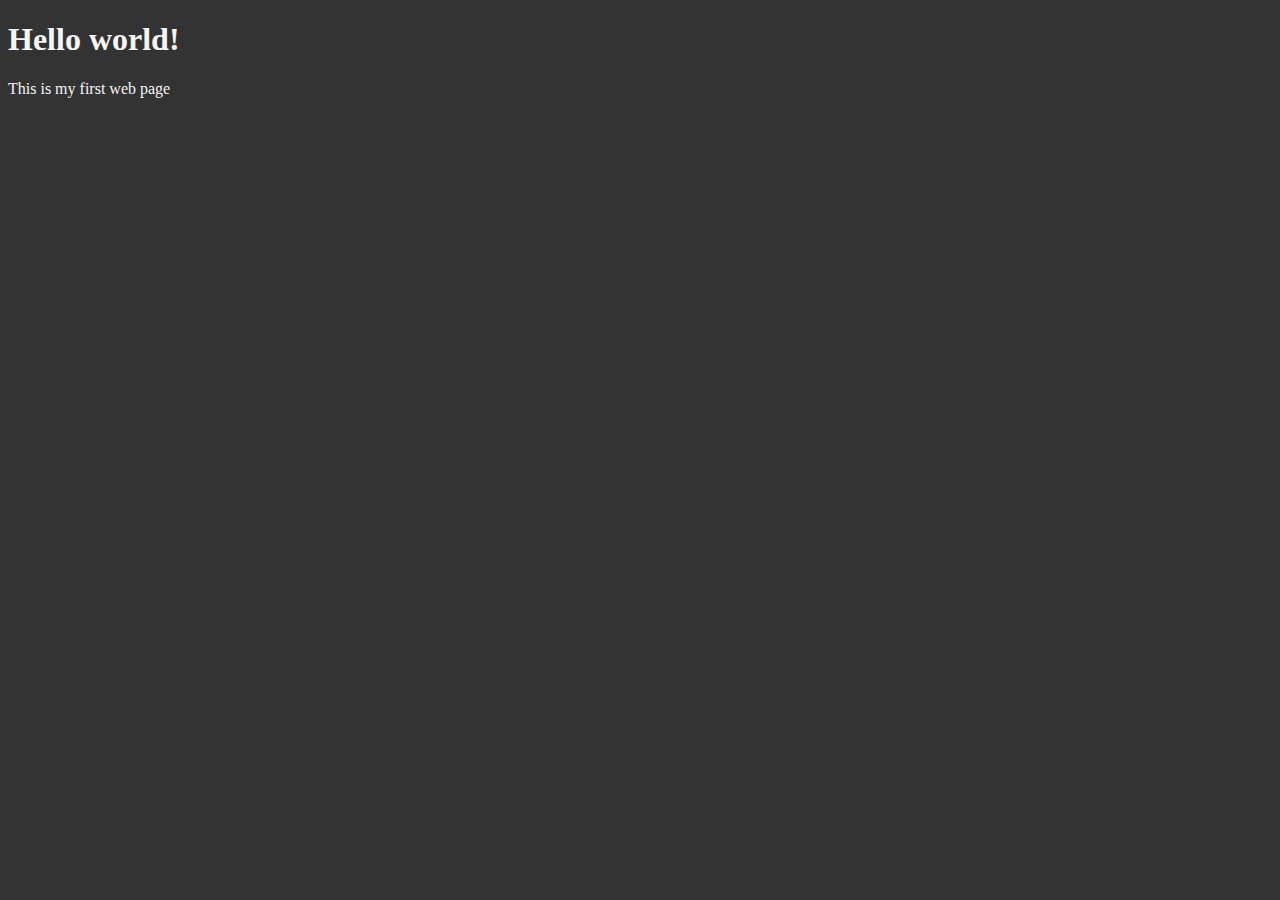
==== index.html @ ac711c98 "first commit" ====
<!DOCTYPE html>
<html lang="en">
<head>
    <meta charset="UTF-8">
    <meta name="viewport" content="width=device-width, initial-scale=1.0">
    <title>My first web page</title>
    <link rel="icon" href="html icon.png"
    type="image/x-icon">
    <link rel="stylesheet" href="main.css">
</head>
<body>
    <h1>Hello world!</h1>
    <p>This is my first web page</p>
</body>

</html>
---- main.css ----
html{
    font: 22px;

}
body{
    background-color: #333;
    color: whitesmoke;
}
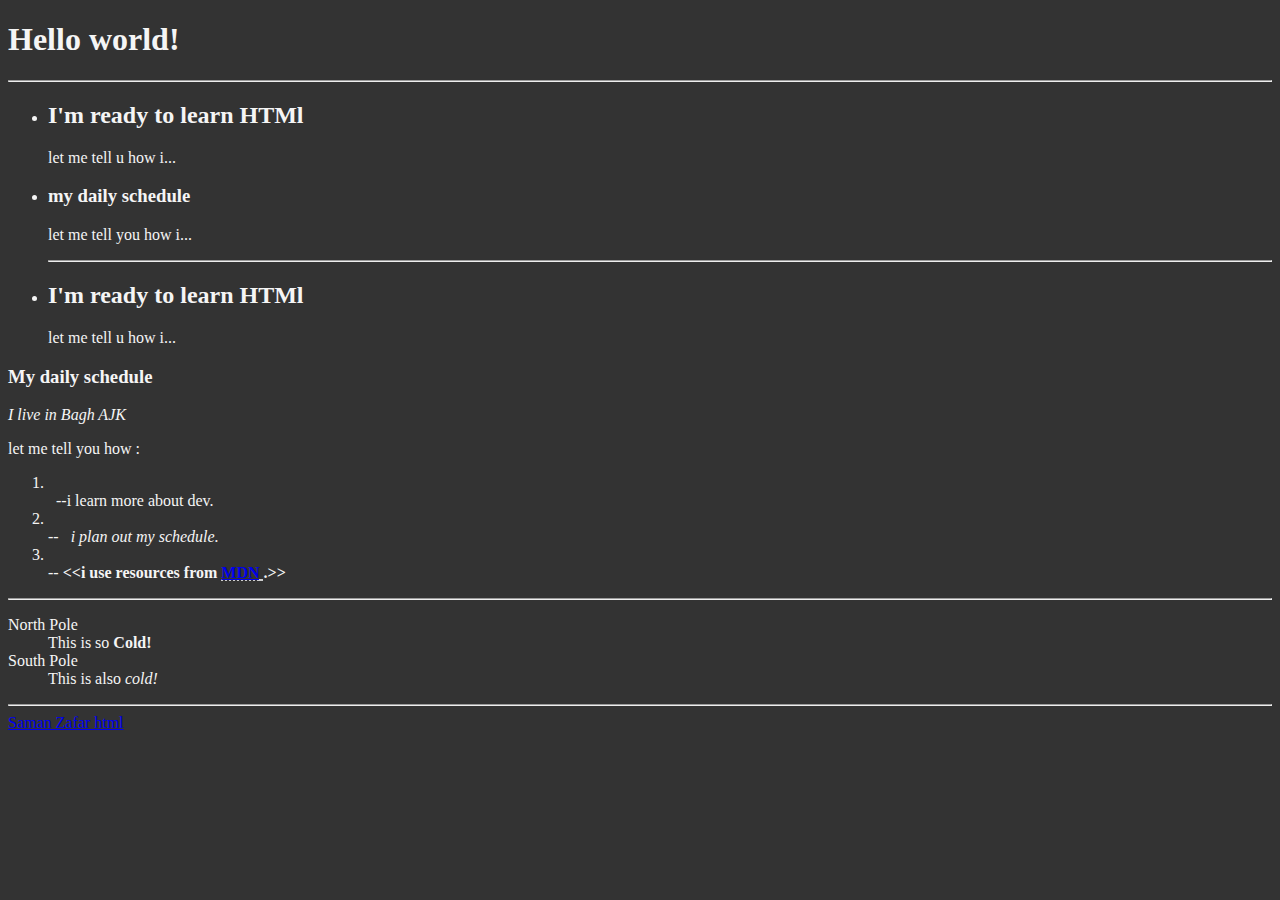
==== commit c1430d09: "DAY 02 commit" ====
--- a/index.html
+++ b/index.html
@@ -10,7 +10,45 @@
 </head>
 <body>
     <h1>Hello world!</h1>
-    <p>This is my first web page</p>
+    <hr>  
+    <!-- unordered List       -->
+    <ul>
+    <li><h2>I'm ready to learn HTMl</h2>
+    <p>let me tell u how i...</p></li>
+     <li>
+     <h3>my daily schedule</h3>
+     <p>let me tell you how i...</p></li>
+     <!-- there is lign sets according to waidth of page -->
+     <hr>
+     <li>
+     <h2>I'm ready to learn HTMl</h2></li>
+    <p>let me tell u how i...</p>
+    </ul>
+     <h3>My daily schedule</h3>
+     <address>I live in Bagh AJK</address> 
+     <p>let me tell you how :
+        <!-- Ordered List  -->
+        <ol>
+        <!-- space -->
+        <li><br>&nbsp;&nbsp;--i learn more about dev.</li>
+        <li><br>-- <em>&nbsp;&nbsp;i plan out my schedule.</em></li> 
+         <!-- here we bold a sentence also add the less than ,greater than,abbreviation -->
+        <li><br>--  <strong>&lt;&lt;i use resources from <abbr title=""> <a href="https://www.youtube.com/watch?v=kUMe1FH4CHE">MDN</a>
+            </abbr>.&gt;&gt;</strong></li>  
+             
+     </p>
+    </ol>
+    <hr>
+     <!-- Description details  -->
+    <dl>
+    <dt>North Pole </dt>
+    <dd>This is so <strong>Cold!</strong></dd>
+    <dt>South Pole</dt>
+    <dd>This is also <em>cold!</em></dd>
+    </dl>
+    <hr>
+    <!-- refrence to another to style sheet anchor tag -->
+    <a href="about.html">Saman Zafar html</a>
 </body>
 
 </html>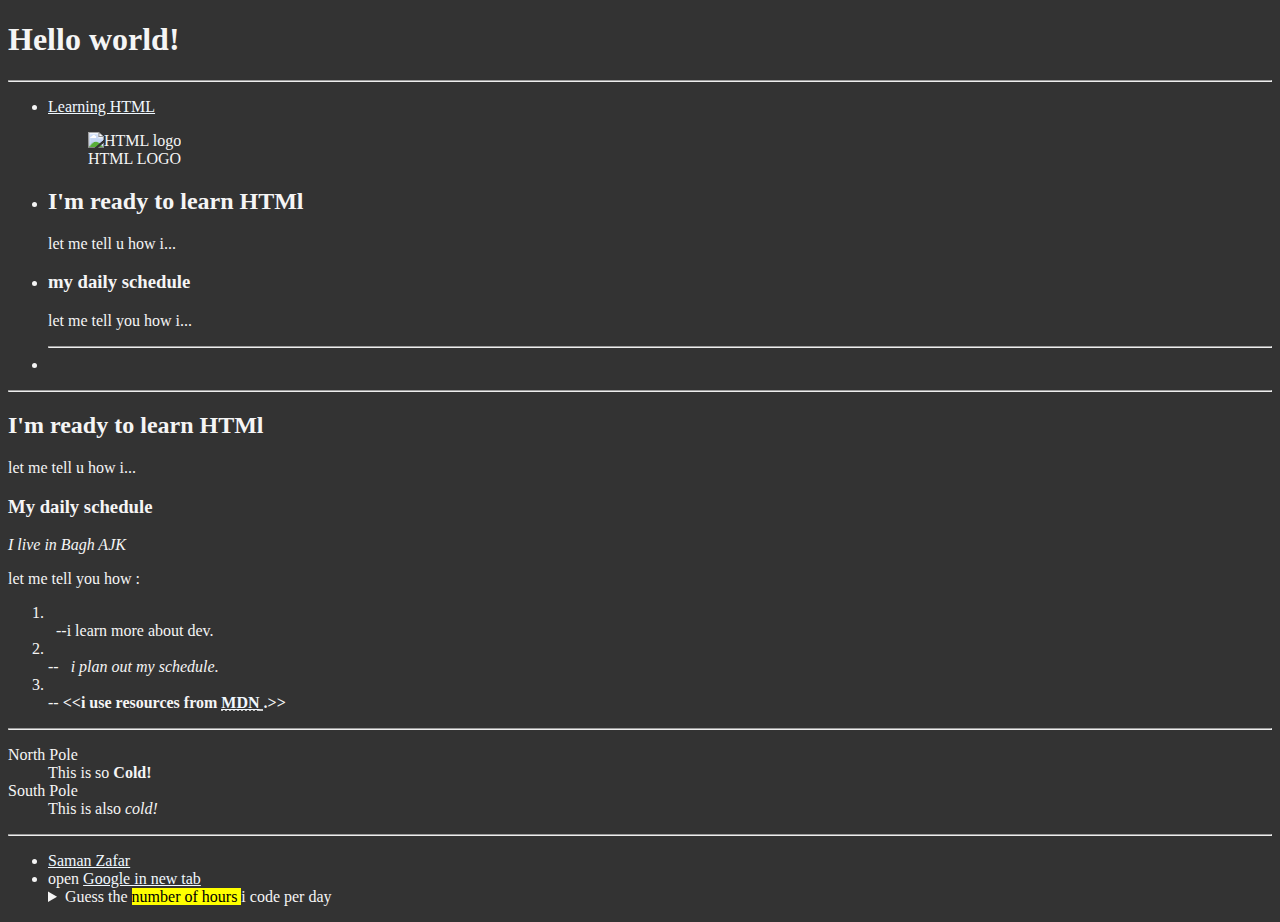
==== commit 91822963: "2nd commit Day 03" ====
--- a/index.html
+++ b/index.html
@@ -9,8 +9,27 @@
     <link rel="stylesheet" href="main.css">
 </head>
 <body>
+    <header>
     <h1>Hello world!</h1>
     <hr>  
+    
+    <!-- nav represent  section of other page or within the page  -->
+    <nav aria-label="primary-navigation">
+        <ul>
+            <li>
+                <a href="#HTML"> Learning HTML</a>
+            </li>
+            <figure>
+            <!-- the text written in alt will write in place of image and title would pop up on the image, to imporve the performance set loading=lazy on the page that is not shown on the front page  -->
+            <img src="01_lesson/images/html.png" alt="HTML logo" title=" i am learning htnl"  loading="lazy">
+            <!-- figure give the default indentation and figcaption is the caption under the image  -->
+            <figcaption>
+                HTML LOGO
+            </figcaption>
+        </figure>
+        </ul>
+        
+    </nav>
     <!-- unordered List       -->
     <ul>
     <li><h2>I'm ready to learn HTMl</h2>
@@ -21,6 +40,11 @@
      <!-- there is lign sets according to waidth of page -->
      <hr>
      <li>
+    </header>
+    <hr>
+    <main>
+        <!-- section -->
+        <section id="HTMl" >
      <h2>I'm ready to learn HTMl</h2></li>
     <p>let me tell u how i...</p>
     </ul>
@@ -35,7 +59,7 @@
          <!-- here we bold a sentence also add the less than ,greater than,abbreviation -->
         <li><br>--  <strong>&lt;&lt;i use resources from <abbr title=""> <a href="https://www.youtube.com/watch?v=kUMe1FH4CHE">MDN</a>
             </abbr>.&gt;&gt;</strong></li>  
-             
+        </section>   
      </p>
     </ol>
     <hr>
@@ -46,9 +70,22 @@
     <dt>South Pole</dt>
     <dd>This is also <em>cold!</em></dd>
     </dl>
+</main>
     <hr>
     <!-- refrence to another to style sheet anchor tag -->
-    <a href="about.html">Saman Zafar html</a>
+    <ul>
+        <li><a href="about.html">Saman Zafar</a></li>
+    <!-- open google in new tab -->
+        <li> open <a href="https://www.google.com/" target="_blank">Google in new tab</a></li>
+        <!-- show the summary then on the click it shows details  -->
+       <aside>
+        <details>
+            <!-- mark is used to highlight  -->
+            <summary>Guess the <mark>number of hours </mark>  i code per day</summary>
+            <p>1 hour per day from <time datetime=8:00>8 am</time> to 9 am</p>
+        </details>
+       </aside> 
+    </ul>
 </body>
 
 </html>--- a/main.css
+++ b/main.css
@@ -5,4 +5,14 @@
 body{
     background-color: #333;
     color: whitesmoke;
+}
+a{
+    color:aliceblue;
+}
+a:visited{
+    color: lightgray;
+}
+/* it changes the color when we take cursor on it  */
+a:hover,a:active{
+    color: #eee;
 }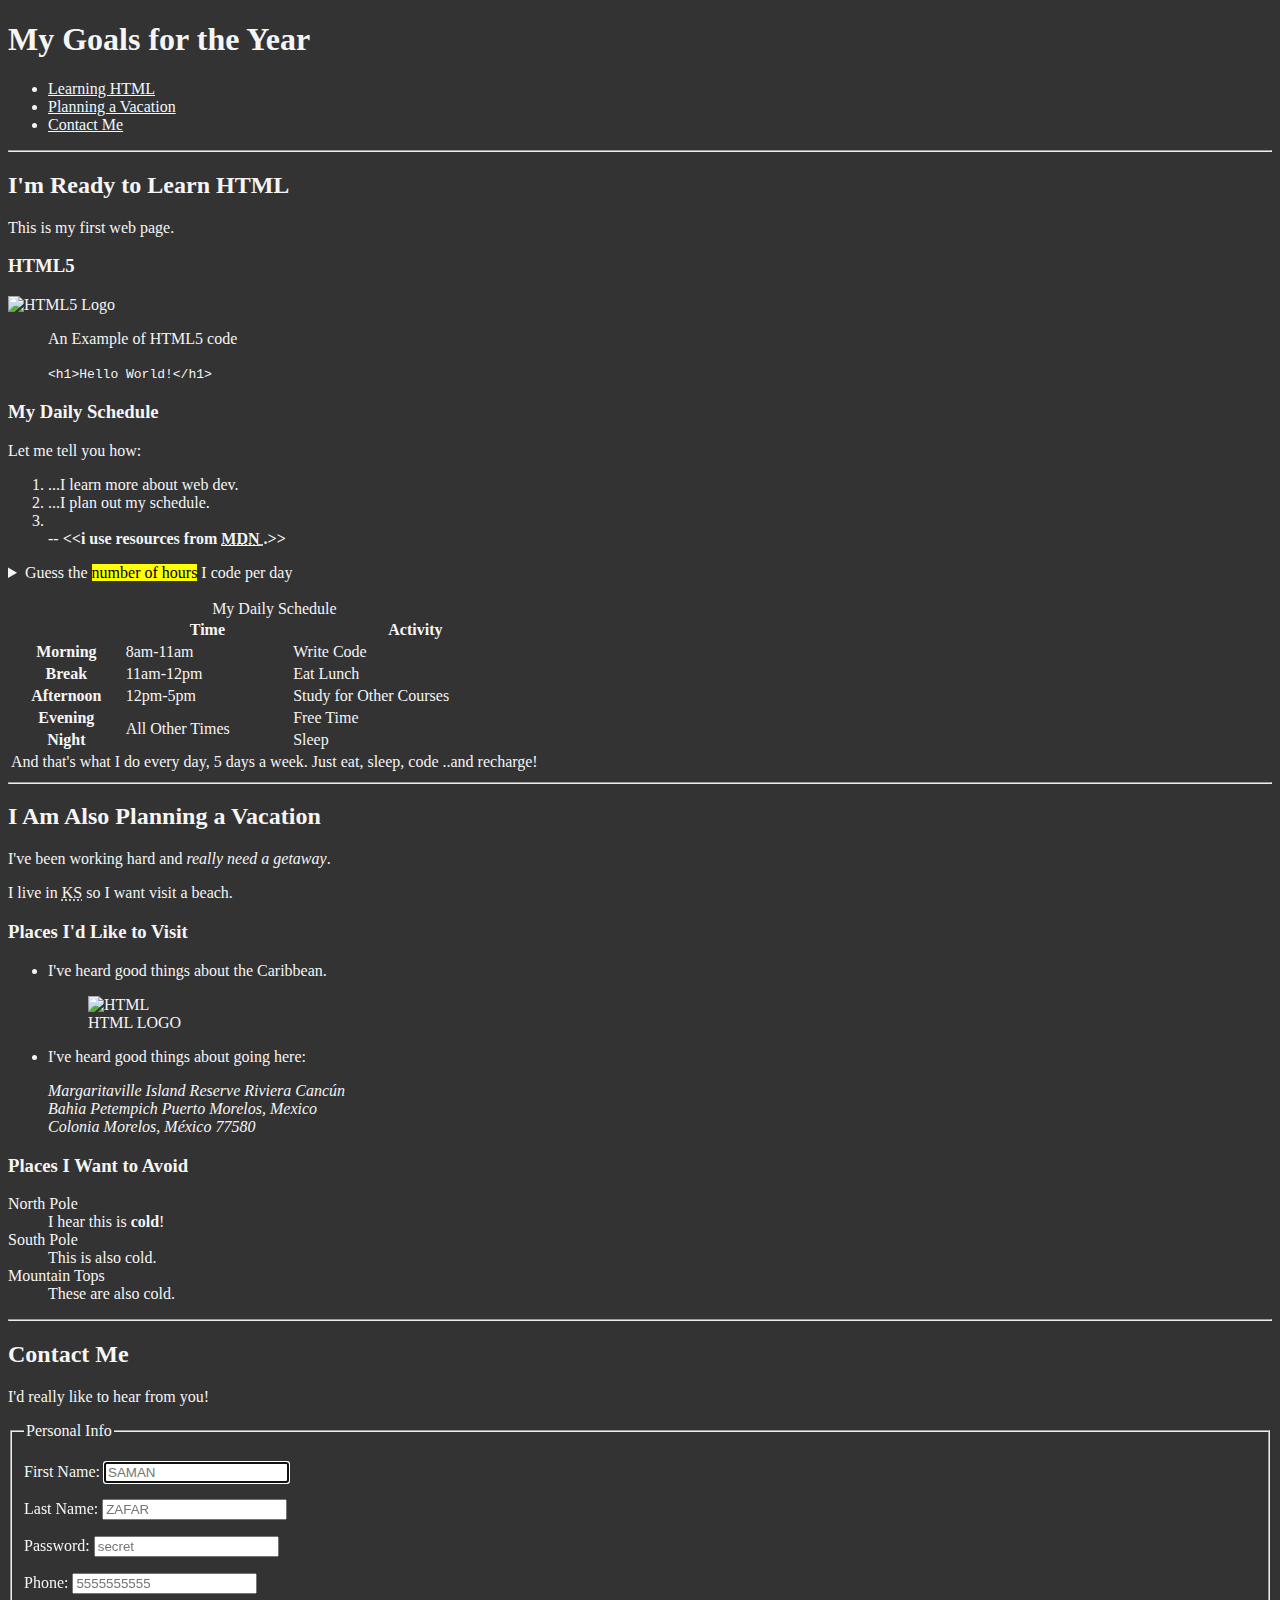
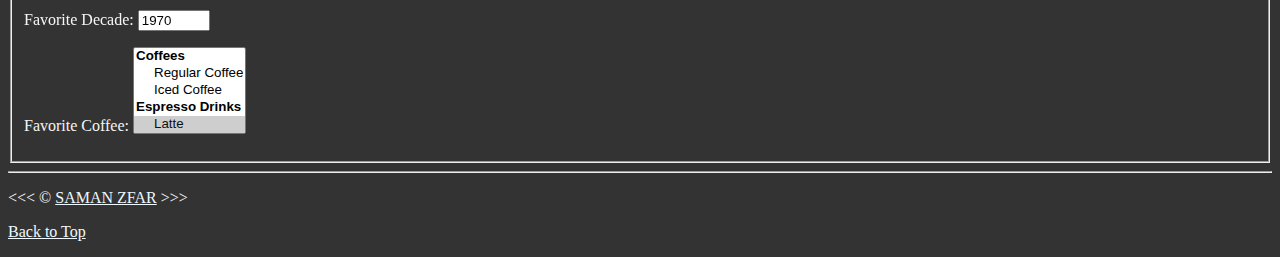
==== commit e5561e7c: "create forms,tables" ====
--- a/index.html
+++ b/index.html
@@ -1,5 +1,6 @@
 <!DOCTYPE html>
 <html lang="en">
+
 <head>
     <meta charset="UTF-8">
     <meta name="viewport" content="width=device-width, initial-scale=1.0">
@@ -8,84 +9,220 @@
     type="image/x-icon">
     <link rel="stylesheet" href="main.css">
 </head>
+
 <body>
     <header>
-    <h1>Hello world!</h1>
-    <hr>  
-    
-    <!-- nav represent  section of other page or within the page  -->
-    <nav aria-label="primary-navigation">
-        <ul>
-            <li>
-                <a href="#HTML"> Learning HTML</a>
-            </li>
-            <figure>
-            <!-- the text written in alt will write in place of image and title would pop up on the image, to imporve the performance set loading=lazy on the page that is not shown on the front page  -->
-            <img src="01_lesson/images/html.png" alt="HTML logo" title=" i am learning htnl"  loading="lazy">
-            <!-- figure give the default indentation and figcaption is the caption under the image  -->
-            <figcaption>
-                HTML LOGO
-            </figcaption>
-        </figure>
-        </ul>
-        
-    </nav>
-    <!-- unordered List       -->
-    <ul>
-    <li><h2>I'm ready to learn HTMl</h2>
-    <p>let me tell u how i...</p></li>
-     <li>
-     <h3>my daily schedule</h3>
-     <p>let me tell you how i...</p></li>
-     <!-- there is lign sets according to waidth of page -->
-     <hr>
-     <li>
+        <h1>My Goals for the Year</h1>
+
+        <nav aria-label="primary-navigation">
+            <ul>
+                <li>
+                    <a href="#html">Learning HTML</a>
+                </li>
+                <li>
+                    <a href="#vacation">Planning a Vacation</a>
+                </li>
+                <li>
+                    <a href="#contact">Contact Me</a>
+                </li>
+            </ul>
+        </nav>
     </header>
+
     <hr>
     <main>
-        <!-- section -->
-        <section id="HTMl" >
-     <h2>I'm ready to learn HTMl</h2></li>
-    <p>let me tell u how i...</p>
-    </ul>
-     <h3>My daily schedule</h3>
-     <address>I live in Bagh AJK</address> 
-     <p>let me tell you how :
-        <!-- Ordered List  -->
-        <ol>
-        <!-- space -->
-        <li><br>&nbsp;&nbsp;--i learn more about dev.</li>
-        <li><br>-- <em>&nbsp;&nbsp;i plan out my schedule.</em></li> 
-         <!-- here we bold a sentence also add the less than ,greater than,abbreviation -->
-        <li><br>--  <strong>&lt;&lt;i use resources from <abbr title=""> <a href="https://www.youtube.com/watch?v=kUMe1FH4CHE">MDN</a>
-            </abbr>.&gt;&gt;</strong></li>  
-        </section>   
-     </p>
-    </ol>
+        <article id="html">
+            <h2>I'm Ready to Learn HTML</h2>
+            <p>This is my first web page.</p>
+            <section>
+                <h3>HTML5</h3>
+                <img src="01_lesson/images/html.png"  alt="HTML5 Logo" title="I am learning HTML5" width="300"
+                    height="300">
+                <figure>
+                    <figcaption>An Example of HTML5 code</figcaption>
+                    <p>
+                        <code>&lt;h1&gt;Hello World!&lt;/h1&gt;</code>
+                    </p>
+                </figure>
+            </section>
+            <section>
+                <h3>My Daily Schedule</h3>
+                <p>Let me tell you how:</p>
+                <ol>
+                    <li>...I learn more about web dev.</li>
+                    <li>...I plan out my schedule.</li>
+                    <li><br>--  <strong>&lt;&lt;i use resources from <abbr title=""> <a href="https://www.youtube.com/watch?v=kUMe1FH4CHE">MDN</a>
+                    </abbr>.&gt;&gt;</strong></li>
+                </ol>
+                <aside>
+                    <details>
+                        <summary>Guess the <mark>number of hours</mark> I code per day</summary>
+                        <p>I start at <time datetime="08:00">8 am</time> and I write code for <time datetime="PT3H">3
+                                hours</time> every morning.</p>
+                    </details>
+                </aside>
+                <br>
+                <table>
+                    <caption>My Daily Schedule</caption>
+                    <thead>
+                        <tr>
+                            <th>&nbsp;</th>
+                            <th scope="col">Time</th>
+                            <th scope="col">Activity</th>
+                        </tr>
+                    </thead>
+                    <tbody>
+                        <tr>
+                            <th scope="row">Morning</th>
+                            <td>
+                                <time datetime="08:00">8am</time>-<time datetime="11:00">11am</time>
+                            </td>
+                            <td>Write Code</td>
+                        </tr>
+                        <tr>
+                            <th scope="row">Break</th>
+                            <td>
+                                <time datetime="11:00">11am</time>-<time datetime="12:00">12pm</time>
+                            </td>
+                            <td>Eat Lunch</td>
+                        </tr>
+                        <tr>
+                            <th scope="row">Afternoon</th>
+                            <td>
+                                <time datetime="12:00">12pm</time>-<time datetime="17:00">5pm</time>
+                            </td>
+                            <td>Study for Other Courses</td>
+                        </tr>
+                        <tr>
+                            <th scope="row">Evening</th>
+                            <td rowspan="2">All Other Times</td>
+                            <td>Free Time</td>
+                        </tr>
+                        <tr>
+                            <th scope="row">Night</th>
+                            <td>Sleep</td>
+                        </tr>
+                    </tbody>
+                    <tfoot>
+                        <tr>
+                            <td colspan="3">And that's what I do every day, 5 days a week. Just eat, sleep, code ..and
+                                recharge!</td>
+                        </tr>
+                    </tfoot>
+                </table>
+            </section>
+        </article>
+
+        <hr>
+
+        <article id="vacation">
+            <h2>I Am Also Planning a Vacation</h2>
+            <p>I've been working hard and <em>really need a getaway</em>.</p>
+            <p>I live in <abbr title="Kansas">KS</abbr> so I want visit a beach.</p>
+
+            <section>
+                <h3>Places I'd Like to Visit</h3>
+                <ul>
+                    <li>
+                        <p>I've heard good things about the Caribbean.</p>
+                        <figure>
+                            <img src="html.png" alt="HTML"
+                                title="HTML LOGO." width="400" height="225" loading="lazy">
+                            <figcaption>
+                                HTML LOGO
+                            </figcaption>
+                        </figure>
+                    </li>
+                    <li>
+                        <p>I've heard good things about going here:</p>
+                        <address>
+                            Margaritaville Island Reserve Riviera Cancún<br>
+                            Bahia Petempich Puerto Morelos, Mexico<br>
+                            Colonia Morelos, México 77580
+                        </address>
+                        
+                    </li>
+                </ul>
+            </section>
+            <!-- TODO: Add more places -->
+            <section>
+                <h3>Places I Want to Avoid</h3>
+                <dl>
+                    <dt>North Pole</dt>
+                    <dd>I hear this is <strong>cold</strong>!</dd>
+
+                    <dt>South Pole</dt>
+                    <dd>This is also cold.</dd>
+
+                    <dt>Mountain Tops</dt>
+                    <dd>These are also cold.</dd>
+                </dl>
+            </section>
+        </article>
+
+        <hr>
+
+        <article id="contact">
+            <h2>Contact Me</h2>
+            <p>I'd really like to hear from you!</p>
+
+            <form action="https://httpbin.org/get" method="get">
+                <fieldset>
+                    <legend>Personal Info</legend>
+                    <p>
+                        <label for="firstName">First Name:</label>
+                        <input type="text" name="firstName" id="firstName" placeholder="SAMAN" autocomplete="on" required
+                            autofocus>
+                    </p>
+                    <p>
+                        <label for="lastName">Last Name:</label>
+                        <input type="text" name="lastName" id="lastName" placeholder="ZAFAR" autocomplete="on" required>
+                    </p>
+                    <p>
+                        <label for="password">Password:</label>
+                        <input type="password" name="password" id="password" placeholder="secret" required>
+                    </p>
+                    <p>
+                        <label for="phone">Phone:</label>
+                        <input type="tel" name="phone" id="phone" placeholder="5555555555"
+                            pattern="[0-9]{3}[0-9]{3}[0-9]{4}" required>
+                    </p>
+                    <p>
+                        <label for="decade">Favorite Decade:</label>
+                        <input type="number" name="decade" id="decade" min="1950" max="2024" step="10" value="1970">
+                    </p>
+                    <p>
+                        <label for="coffee">Favorite Coffee:</label>
+                        <select name="coffee" id="coffee" multiple size="5">
+                            <optgroup label="Coffees">
+                                <option value="regular coffee">Regular Coffee</option>
+                                <option value="iced coffee">Iced Coffee</option>
+                            </optgroup>
+                            <optgroup label="Espresso Drinks">
+                                <option value="latte" selected>Latte</option>
+                                <option value="cappuccino">Cappuccino</option>
+                                <option value="cortado">Cortado</option>
+                                <option value="americano">Americano</option>
+                            </optgroup>
+                            <option value="other">Other</option>
+                        </select>
+                    </p>
+                   
+                </fieldset>
+                
+                
+            </form>
+        </article>
+    </main>
     <hr>
-     <!-- Description details  -->
-    <dl>
-    <dt>North Pole </dt>
-    <dd>This is so <strong>Cold!</strong></dd>
-    <dt>South Pole</dt>
-    <dd>This is also <em>cold!</em></dd>
-    </dl>
-</main>
-    <hr>
-    <!-- refrence to another to style sheet anchor tag -->
-    <ul>
-        <li><a href="about.html">Saman Zafar</a></li>
-    <!-- open google in new tab -->
-        <li> open <a href="https://www.google.com/" target="_blank">Google in new tab</a></li>
-        <!-- show the summary then on the click it shows details  -->
-       <aside>
-        <details>
-            <!-- mark is used to highlight  -->
-            <summary>Guess the <mark>number of hours </mark>  i code per day</summary>
-            <p>1 hour per day from <time datetime=8:00>8 am</time> to 9 am</p>
-        </details>
-       </aside> 
-    </ul>
+    <footer>
+        <p>
+            &lt;&lt;&lt; &copy; <a href="about.html">SAMAN ZFAR</a> &gt;&gt;&gt;
+        </p>
+        <p>
+            <a href="#">Back to Top</a>
+        </p>
+    </footer>
 </body>
 
 </html>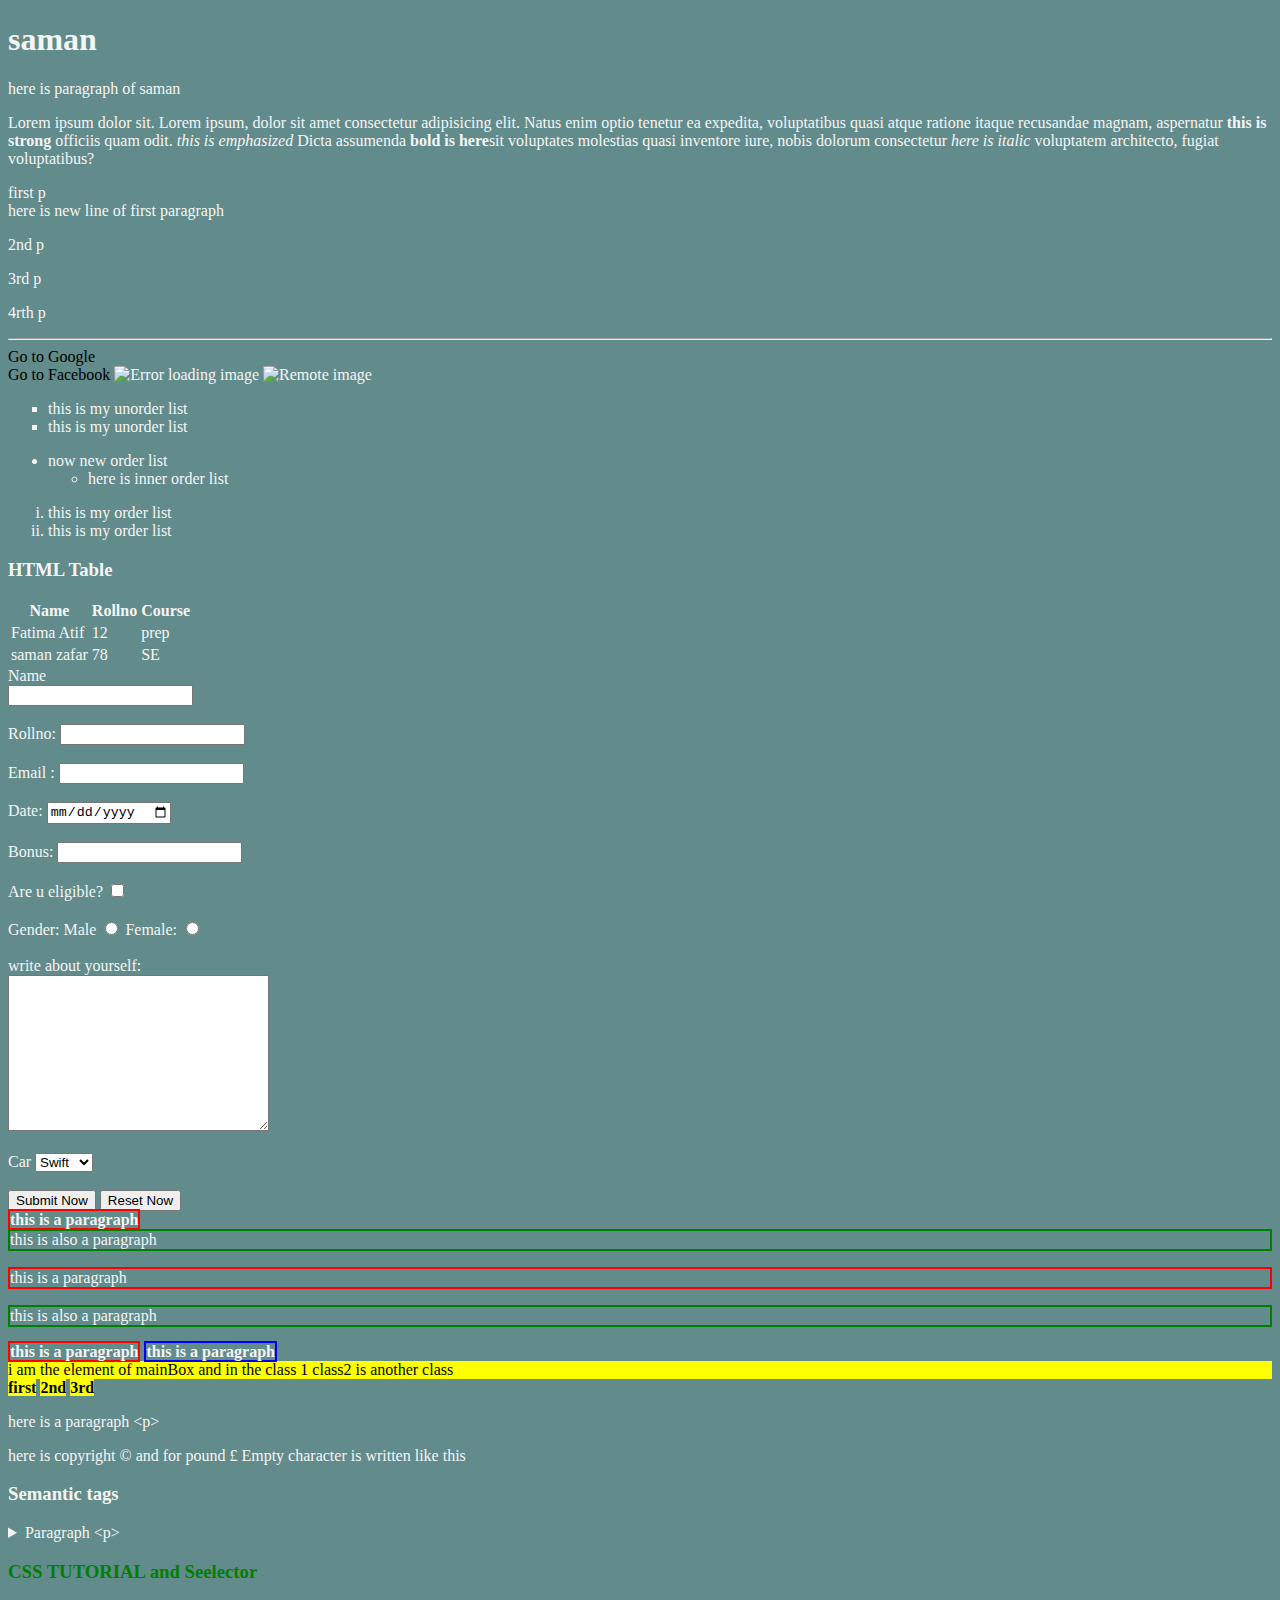
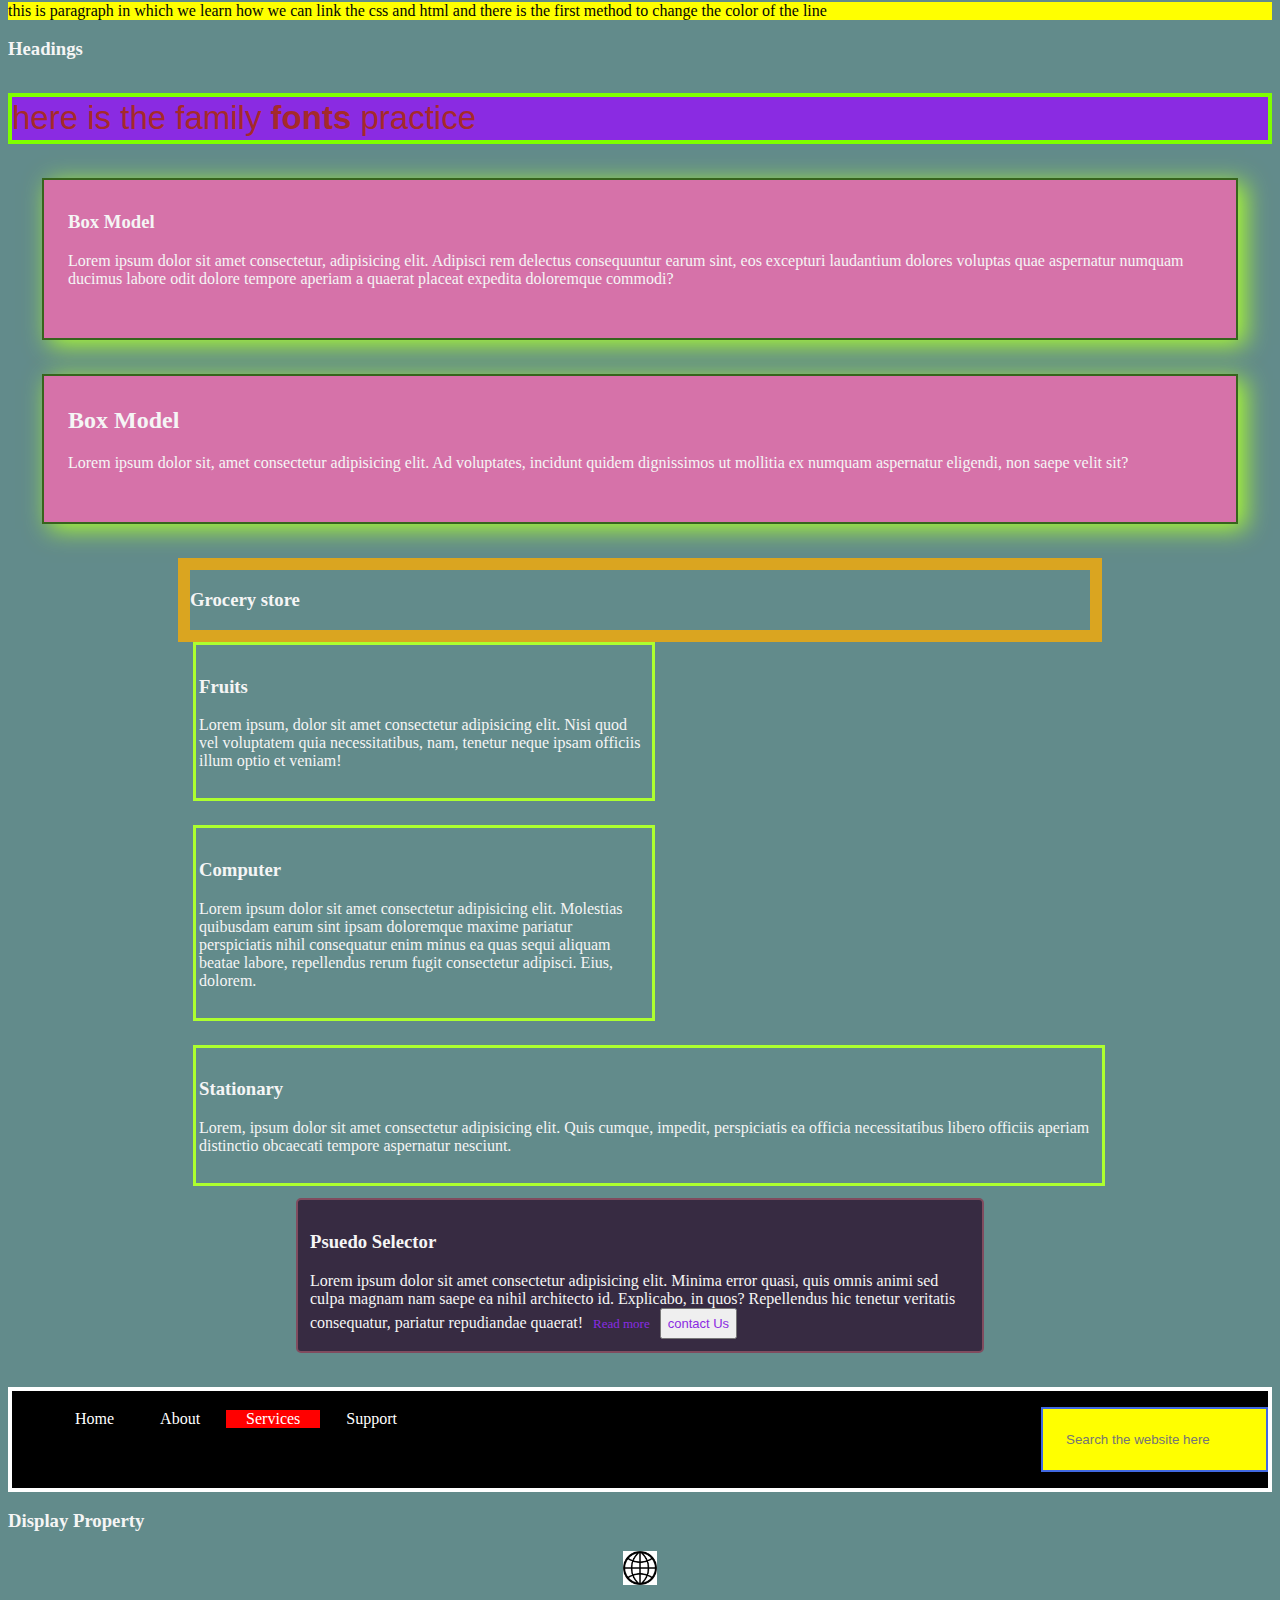
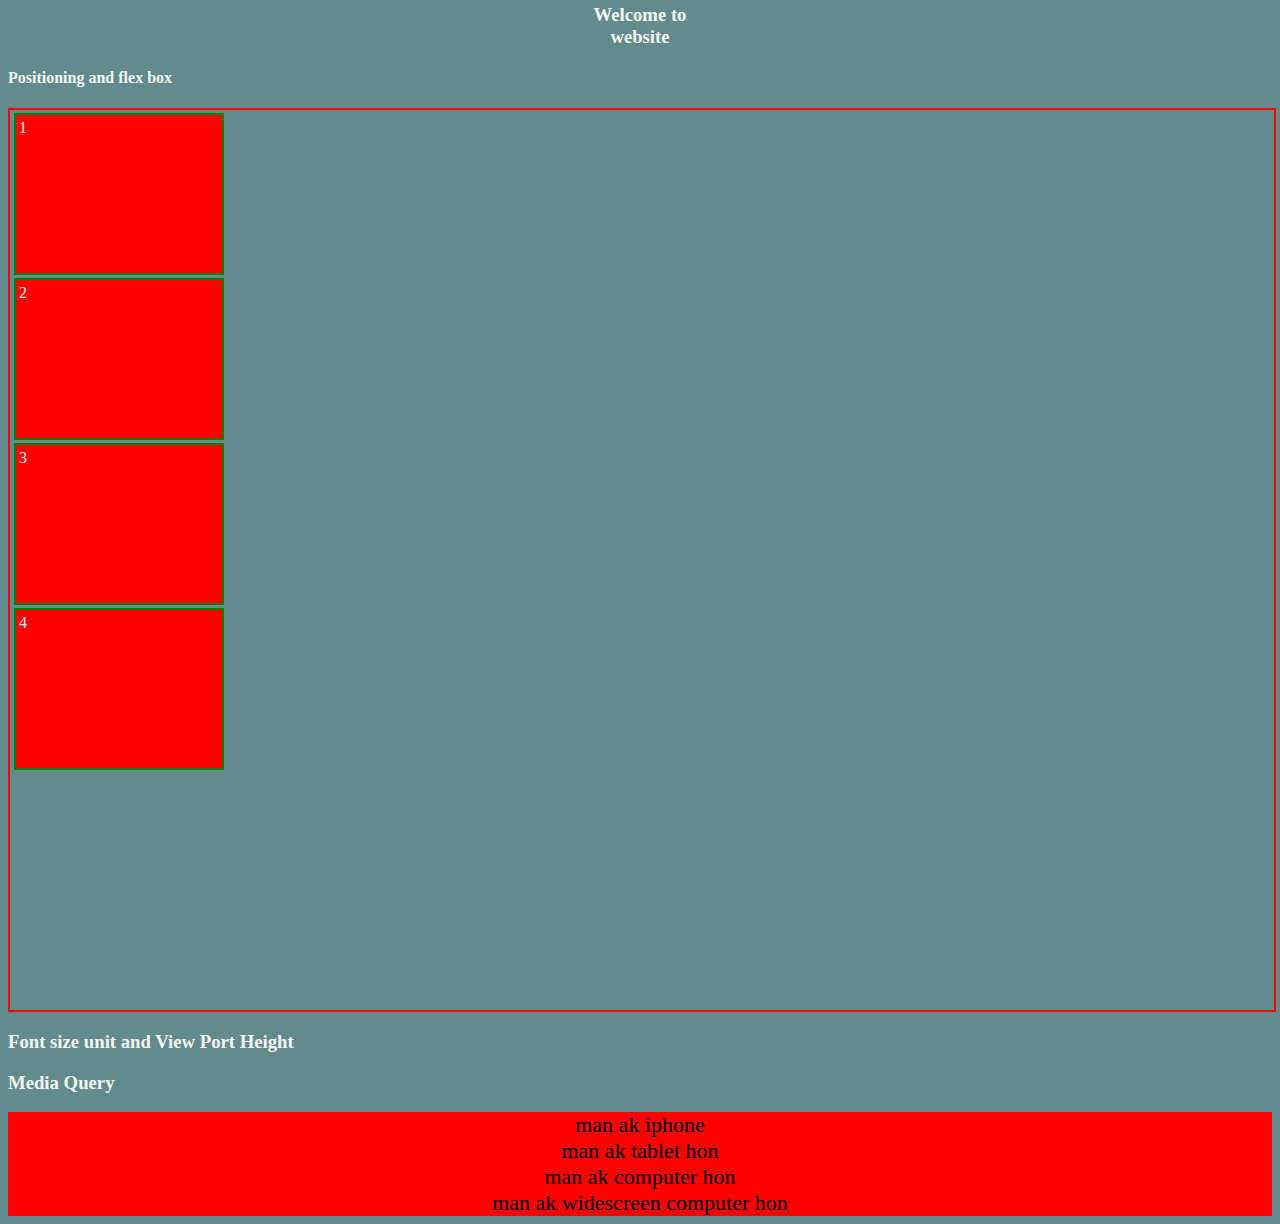
==== commit 094f3b0e: "first web with css" ====
--- a/index.html
+++ b/index.html
@@ -1,228 +1,473 @@
 <!DOCTYPE html>
+<!--our opening tag-->
+<!-- ctrl+shift for  comment -->
 <html lang="en">
-
 <head>
     <meta charset="UTF-8">
+    <meta http-equiv="X-UA-Compatible" content="IE=edge">
     <meta name="viewport" content="width=device-width, initial-scale=1.0">
-    <title>My first web page</title>
-    <link rel="icon" href="html icon.png"
-    type="image/x-icon">
+    <meta name="description" content="here is for SEO">
+    <meta name="keywords" content="html,html tutorials">
+    <meta name="robots" content="INDEX,FOLLOW">
+    <!-- this is how we can link the external css sheet -->
     <link rel="stylesheet" href="main.css">
+     
+
+
+    <title>new web</title>
+    <link rel="stylesheet" href="main.css">
+    
+    
+    <style>
+          /* #elementId and . shows the class like .class1 */
+          .class1{
+            color:rgb(2,6,5);background-color: yellow !important;
+        }
+         .fonts{
+            color: brown;font-family: 'Franklin Gothic Medium', 'Arial Narrow', Arial, sans-serif;background-color: blueviolet;
+            font-size: 33px;
+            line-height: 1.3em;
+            border-width: 4px;
+            border-color: chartreuse;
+            border-style: solid;
+            /*  or border: 4px solid green  */
+            
+
+        }
+       span{
+        font-weight: bold;
+       }
+        body{
+            background-color: rgb(98, 139, 139);
+        }
+        .container{
+            background-color: #ff69b4bd;
+            border: 2px solid rgb(55, 100, 29);
+            padding-left: 34;
+            padding-right: 23px;
+            /* or we can set together in one line  top left bottom right */
+            padding : 12px 13px 34px 24px;
+            margin: 34px;
+            /* it does not change the width of the border when we  change the width in margin or anything else  */
+             /* box-shadow: 10px 13px  greenyellow; */
+             /* box-shadow: -10px -13px greenyellow; */
+             box-shadow: 7px 5px 23px greenyellow;
+             /* box shadow: inset 2px red ;     it set the shadow in the inner side  */
+        }
+        .container1{
+            width: 900px;
+            border:12px solid goldenrod;
+            margin:auto
+        }
+        .items{
+            border:3px solid greenyellow;
+             margin: 12px 3px;
+             padding: 12px 3px;
+
+        }
+        #fruits{
+            float: left;
+            width: 50%;
+        }
+        #computer{
+           float: left;
+           width:50%;
+        }
+        #stationary{
+        clear:both;
+          float:left;
+          width:100%;
+        }
+        .primaryclass{
+            clear: both;
+            width: 660px;
+            border: 2px solid rgb(128, 76, 95);
+            border-radius: 5px;
+            background-color: rgb(55, 43, 66);
+            padding: 12px;
+            margin: 34px auto;
+        }
+        .btn{
+            color: blueviolet;
+            cursor: pointer;
+            padding:6px;
+            font-size: 13px;
+        }
+        .btn :hover{
+            background-color:crimson;
+        }
+        a{
+            text-decoration: none;
+            color: black;
+        }
+        a :hover{
+            color: blue;
+            background-color: rgb(73, 175, 73);
+        }
+        a :visited{
+            background-color: red;
+        }
+        a :active{
+             background-color: yellow;
+        }
+        .navbar li{
+            float: left;
+            list-style: none;
+            margin: 3px 3px;
+        }
+        .navbar{
+            background-color:black;
+            border: 4px solid white;
+        }
+        .navbar ul{
+            overflow: auto;
+        }
+        .navbar li a{
+            padding: 13px 20px;
+            color: white;
+        }
+        .searchbox{
+            float: right;
+            clear: upper;
+        }
+        .top img{
+            margin:auto;
+            display: block;
+            width: 34px;
+        }
+      .top{
+            margin:auto;
+            width: 10%;
+        }
+        .top h3{
+            text-align: center;
+        }
+        .box{
+            border: 2px solid red;
+            width: 150px;
+            height:150px;
+            margin:2px;
+            display:inline-block;
+            /* sticky will stick to the top of screen even someone scroll the bar  */
+            position: sticky;
+        }
+        #box1{
+            flex-grow: 3;
+            /* it shrinks according to screen  */
+            flex-shrink: 2;
+        }
+        .containerBox{
+            border: 2px solid red;
+            height: 900px;
+            width: 100%;
+            position: flex;
+             flex-direction: row; 
+            /* flex-direction: column; */
+            /* it adjust according to screen  */
+            
+            flex-wrap: wrap;
+            /* justify the content in vertical direction it shows the direction  */
+            align-items: flex-start;
+            justify-content: center;
+        }
+        .boxB{
+            margin: 3px 4px;
+            padding: 4px 3px;
+            width: 200px;
+            height: 150px;
+            background-color: red;
+            border: 2px solid green;
+        }
+        .boxQuery{
+            font-size: 22px;
+            background-color: red;
+            color: black;
+             text-align: center;
+        }
+        @media (min-width: 300px) and (max-width:800px){
+            display: block;
+            background-color: green;
+        }
+        header ul div input[type='text']{
+            background-color: yellow;
+            color: red;
+            padding: 23px;
+            border: 2px solid royalblue;
+        }
+        header  ul li:nth-child(3){
+            background-color: red;
+            /* color: green; */
+        }
+        /* to affect the direct child we use >  like div > p  for siblings we use div + p */
+    </style>
 </head>
-
 <body>
+    <h1>saman</h1>
+    <p>here is paragraph of saman</p>
+    <p>Lorem ipsum dolor sit. Lorem ipsum, dolor sit amet consectetur adipisicing elit. Natus enim optio tenetur ea expedita, voluptatibus quasi atque ratione itaque recusandae magnam, aspernatur <strong>this is strong</strong> officiis quam odit. <em>this is emphasized</em> Dicta assumenda <b>bold is here</b>sit voluptates molestias quasi inventore iure, nobis dolorum consectetur <i>here is italic </i> voluptatem architecto, fugiat voluptatibus?</p>
+    <p>first p <br> here is new line of first paragraph</p>
+    
+    <p>2nd p</p>
+    <p>3rd p</p>
+    <p>4rth p</p>
+
+
+    <!-- links -->
+
+
+     <hr>
+     <a href="https://google.com"   target="_blank">Go to Google</a><br>
+     <a href="https://facebook.com"   target="_blank">Go to Facebook</a>
+     <!-- image is not present so alt text is shown -->
+    <img src="saman.jpg" alt="Error loading image">
+    <img src="https://source.unsplash.com/user/erondu/500x400" alt="Remote image">
+    
+
+    <!-- Bullets -->
+
+    <ul type="square">
+        <li>this is my unorder list</li>
+        <li>this is my unorder list</li>
+    </ul>
+    
+<ul>
+    <li>now new order list</li>
+    <ul><li>here is inner order list</li></ul>
+    </ul>
+    <ol type="i">
+        <li>this is my order list</li>
+        <li>this is my order list</li>
+
+    </ol>
+
+    <!-- tables -->
+
+    <h3>HTML Table</h3>
+    <table>
+        <thead>
+           <tr>
+            <th>Name</th>
+            <th>Rollno</th>
+            <th>Course</th>
+           </tr>
+        </thead>
+         <tr>
+            <td>Fatima Atif</td>
+            <td> 12</td>
+            <td> prep</td>
+            
+         </tr>
+         <tr>
+            <td>saman zafar</td>
+            <td> 78</td>
+            <td> SE</td>
+         </tr>
+        <tbody>
+
+
+        </tbody>
+    </table>
+
+
+
+
+    <!-- Forms -->
+    <form action="backend.php">
+        <label for="name">Name</label>
+        <div>
+              <input type="text" name="myName" id="name">
+        </div>
+        <br>
+        <div>
+            Rollno: <input type="text" name="myRollno">
+        </div>
+        <br>
+        <div>
+           Email : <input type="email" name="myEmail">
+        </div>
+        <br>
+        <div>
+          Date:  <input type="date" name="myDate">
+        </div>
+        <br>
+        <div>
+           Bonus: <input type="number" name="myBonus">
+        </div>
+        <br>
+        <div>
+         Are u eligible? <input type="checkbox" name="myEligibility">
+        </div>
+        <br>
+        <div>
+         Gender: Male <input type="radio" name="myGender"> Female: <input type="radio" name="myG101ender">
+        </div>
+        <br>
+        <div>
+           write about yourself: <br> <textarea name="myText" cols="30" rows="10"></textarea>
+           
+        </div>
+        <br>
+        <div>
+            <!-- label is used to selet on label and cursor will go on the text field  -->
+            <label for="car">Car</label>
+            <select name="myCar" id="car">
+            <option value="ind">Indica</option>
+            <!-- selected is used for automatic option  -->
+            <option value="swi" selected>Swift</option>
+
+            </select>
+            
+        </div>
+        <br>
+        <div>
+            <input type="submit" value="Submit Now">
+            <input type="reset" value="Reset Now">
+        </div>
+
+
+    </form>
+
+    <!-- inline and block elements -->
+    <!-- block elements take all the space   ,takes all width-->
+    <strong style=" border: 2px solid red;">this is a paragraph</strong> <div style="border: 2px solid green;">this is also a paragraph</div> 
+    <p style=" border: 2px solid red;">this is a paragraph</p>
+    <p style="border: 2px solid green;">this is also a paragraph</p> 
+
+    <!-- span is a inline block element  taked only width that it has got-->
+    <span style="border: 2px solid red;">this is a paragraph</span> <span style="border: 2px solid blue;">this is a paragraph</span>
+
+
+    <!-- IDs and Classes -->
+    <!-- for id div#redbg  and for class div.redBg  -->
+    <div id="mainBox" class="class1 class2">
+        i am the element of mainBox and in the class 1 class2  is another class
+    </div>
+   
+    <!-- span.class1.class2.class3 +tab and then enter -->
+    
+    <span class="class1 class2 class3">first</span>
+    <span class="class1 class2 class3">2nd</span>
+    <span class="class1 class2 class3">3rd</span>
+
+    <!-- HTML Entities       -->
+
+    <div>
+        <!-- for  removing space we use &nbsp;  and for html entities like <p> &lt;p&gt;   ....also to make space btween two words use span..we can use &quot to make quotation-->
+        <p>here is a paragraph &lt;p&gt;</p>
+        <p>here is copyright &copy; and for pound &pound; Empty character is written like this &#8203;</p>
+    </div>
+
+    <!-- semantic tags and further explore the semantic tags -->
+    <h3>Semantic tags</h3>
+    <details>
+        <summary>Paragraph &lt;p&gt;</summary>
+        fdjjjjjjjjjjjjjjjjjjjjjjjjjjjjjjjjjjjjjjjjkdkdhfhdfkjkjhdkfdjkfjkfkjhjkhdkfjkjfk 
+        Lorem ipsum dolor sit amet consectetur adipisicing elit. Perspiciatis ipsam, error fuga asperiores praesentium aliquam ratione voluptatibus nisi voluptatum veritatis numquam, non corrupti aliquid distinctio, soluta aut perferendis cupiditate iste?
+    </details>
+
+
+   
+
+    <!-- CSS Tutorials    -->
+    <h3 style="color: green";>CSS TUTORIAL and Seelector</h3>
+    <p id="redElement", class="class1">this is paragraph in which we learn  how we can link the css and html and there is the first method to change the color of the line </p>
+
+    <!-- list safe fonts -->
+    <h3>Headings</h3>
+    <p class="fonts">here is the family <span>fonts</span> practice </p>
+
+    <!-- Box Model  -->
+    <div class="container">
+        <h3>Box Model</h3>
+        <p id="firstPara">
+            Lorem ipsum dolor sit amet consectetur, adipisicing elit. Adipisci rem delectus consequuntur earum sint, eos excepturi laudantium dolores voluptas quae aspernatur numquam ducimus labore odit dolore tempore aperiam a quaerat placeat expedita doloremque commodi?
+        </p>
+
+    </div>
+    
+    <div class="container">
+        <h2>Box Model</h2>
+        <p id="secondPara">
+            Lorem ipsum dolor sit, amet consectetur adipisicing elit. Ad voluptates, incidunt quidem dignissimos ut mollitia ex numquam aspernatur eligendi, non saepe velit sit?
+        </p>
+    </div>
+    <div class="container1">
+       <h3>Grocery store</h3>
+       <div id="fruits" class="items">
+        <h3>Fruits</h3>
+        <p id="fruitspara" class="classpara">
+            Lorem ipsum, dolor sit amet consectetur adipisicing elit. Nisi quod vel voluptatem quia necessitatibus, nam, tenetur neque ipsam officiis illum optio et veniam!
+        </p>
+       </div>
+
+       <div id="computer" class="items">
+        <h3>Computer</h3>
+        <p id="computerpara" class="classpara">
+            Lorem ipsum dolor sit amet consectetur adipisicing elit. Molestias quibusdam earum sint ipsam doloremque maxime pariatur perspiciatis nihil consequatur enim minus ea quas sequi aliquam beatae labore, repellendus rerum fugit consectetur adipisci. Eius, dolorem.
+        </p>
+       </div>
+
+       <div id="stationary" class="items">
+        <h3>Stationary</h3>
+        <p id="stationarypara" class="classpara">
+            Lorem, ipsum dolor sit amet consectetur adipisicing elit. Quis cumque, impedit, perspiciatis ea officia necessitatibus libero officiis aperiam distinctio obcaecati tempore aspernatur nesciunt.
+        </p>
+       </div>
+    </div>
+
+
+    
+    <div class="primaryclass" id="p7">
+        <h3>Psuedo Selector</h3>
+        Lorem ipsum dolor sit amet consectetur adipisicing elit. Minima error quasi, quis omnis animi sed culpa magnam nam saepe ea nihil architecto id. Explicabo, in quos? Repellendus hic tenetur veritatis consequatur, pariatur repudiandae quaerat!
+      <a href="https://google.com" target="_blank" class="btn">Read more</a>
+      <button class="btn">contact Us</button>
+    </div>
+
     <header>
-        <h1>My Goals for the Year</h1>
-
-        <nav aria-label="primary-navigation">
-            <ul>
-                <li>
-                    <a href="#html">Learning HTML</a>
-                </li>
-                <li>
-                    <a href="#vacation">Planning a Vacation</a>
-                </li>
-                <li>
-                    <a href="#contact">Contact Me</a>
-                </li>
-            </ul>
+        <nav class="navbar">
+        <ul>
+            <li><a href="#">Home</a></li>
+            <li><a href="#">About</a></li>
+            <li><a href="#">Services</a></li>
+            <li><a href="#">Support</a></li>
+
+            <div class="searchbox">
+                
+              <input type="text" name="search" id="search" placeholder="Search the website here">
+            </div>
+        </ul>
         </nav>
     </header>
 
-    <hr>
-    <main>
-        <article id="html">
-            <h2>I'm Ready to Learn HTML</h2>
-            <p>This is my first web page.</p>
-            <section>
-                <h3>HTML5</h3>
-                <img src="01_lesson/images/html.png"  alt="HTML5 Logo" title="I am learning HTML5" width="300"
-                    height="300">
-                <figure>
-                    <figcaption>An Example of HTML5 code</figcaption>
-                    <p>
-                        <code>&lt;h1&gt;Hello World!&lt;/h1&gt;</code>
-                    </p>
-                </figure>
-            </section>
-            <section>
-                <h3>My Daily Schedule</h3>
-                <p>Let me tell you how:</p>
-                <ol>
-                    <li>...I learn more about web dev.</li>
-                    <li>...I plan out my schedule.</li>
-                    <li><br>--  <strong>&lt;&lt;i use resources from <abbr title=""> <a href="https://www.youtube.com/watch?v=kUMe1FH4CHE">MDN</a>
-                    </abbr>.&gt;&gt;</strong></li>
-                </ol>
-                <aside>
-                    <details>
-                        <summary>Guess the <mark>number of hours</mark> I code per day</summary>
-                        <p>I start at <time datetime="08:00">8 am</time> and I write code for <time datetime="PT3H">3
-                                hours</time> every morning.</p>
-                    </details>
-                </aside>
-                <br>
-                <table>
-                    <caption>My Daily Schedule</caption>
-                    <thead>
-                        <tr>
-                            <th>&nbsp;</th>
-                            <th scope="col">Time</th>
-                            <th scope="col">Activity</th>
-                        </tr>
-                    </thead>
-                    <tbody>
-                        <tr>
-                            <th scope="row">Morning</th>
-                            <td>
-                                <time datetime="08:00">8am</time>-<time datetime="11:00">11am</time>
-                            </td>
-                            <td>Write Code</td>
-                        </tr>
-                        <tr>
-                            <th scope="row">Break</th>
-                            <td>
-                                <time datetime="11:00">11am</time>-<time datetime="12:00">12pm</time>
-                            </td>
-                            <td>Eat Lunch</td>
-                        </tr>
-                        <tr>
-                            <th scope="row">Afternoon</th>
-                            <td>
-                                <time datetime="12:00">12pm</time>-<time datetime="17:00">5pm</time>
-                            </td>
-                            <td>Study for Other Courses</td>
-                        </tr>
-                        <tr>
-                            <th scope="row">Evening</th>
-                            <td rowspan="2">All Other Times</td>
-                            <td>Free Time</td>
-                        </tr>
-                        <tr>
-                            <th scope="row">Night</th>
-                            <td>Sleep</td>
-                        </tr>
-                    </tbody>
-                    <tfoot>
-                        <tr>
-                            <td colspan="3">And that's what I do every day, 5 days a week. Just eat, sleep, code ..and
-                                recharge!</td>
-                        </tr>
-                    </tfoot>
-                </table>
-            </section>
-        </article>
-
-        <hr>
-
-        <article id="vacation">
-            <h2>I Am Also Planning a Vacation</h2>
-            <p>I've been working hard and <em>really need a getaway</em>.</p>
-            <p>I live in <abbr title="Kansas">KS</abbr> so I want visit a beach.</p>
-
-            <section>
-                <h3>Places I'd Like to Visit</h3>
-                <ul>
-                    <li>
-                        <p>I've heard good things about the Caribbean.</p>
-                        <figure>
-                            <img src="html.png" alt="HTML"
-                                title="HTML LOGO." width="400" height="225" loading="lazy">
-                            <figcaption>
-                                HTML LOGO
-                            </figcaption>
-                        </figure>
-                    </li>
-                    <li>
-                        <p>I've heard good things about going here:</p>
-                        <address>
-                            Margaritaville Island Reserve Riviera Cancún<br>
-                            Bahia Petempich Puerto Morelos, Mexico<br>
-                            Colonia Morelos, México 77580
-                        </address>
-                        
-                    </li>
-                </ul>
-            </section>
-            <!-- TODO: Add more places -->
-            <section>
-                <h3>Places I Want to Avoid</h3>
-                <dl>
-                    <dt>North Pole</dt>
-                    <dd>I hear this is <strong>cold</strong>!</dd>
-
-                    <dt>South Pole</dt>
-                    <dd>This is also cold.</dd>
-
-                    <dt>Mountain Tops</dt>
-                    <dd>These are also cold.</dd>
-                </dl>
-            </section>
-        </article>
-
-        <hr>
-
-        <article id="contact">
-            <h2>Contact Me</h2>
-            <p>I'd really like to hear from you!</p>
-
-            <form action="https://httpbin.org/get" method="get">
-                <fieldset>
-                    <legend>Personal Info</legend>
-                    <p>
-                        <label for="firstName">First Name:</label>
-                        <input type="text" name="firstName" id="firstName" placeholder="SAMAN" autocomplete="on" required
-                            autofocus>
-                    </p>
-                    <p>
-                        <label for="lastName">Last Name:</label>
-                        <input type="text" name="lastName" id="lastName" placeholder="ZAFAR" autocomplete="on" required>
-                    </p>
-                    <p>
-                        <label for="password">Password:</label>
-                        <input type="password" name="password" id="password" placeholder="secret" required>
-                    </p>
-                    <p>
-                        <label for="phone">Phone:</label>
-                        <input type="tel" name="phone" id="phone" placeholder="5555555555"
-                            pattern="[0-9]{3}[0-9]{3}[0-9]{4}" required>
-                    </p>
-                    <p>
-                        <label for="decade">Favorite Decade:</label>
-                        <input type="number" name="decade" id="decade" min="1950" max="2024" step="10" value="1970">
-                    </p>
-                    <p>
-                        <label for="coffee">Favorite Coffee:</label>
-                        <select name="coffee" id="coffee" multiple size="5">
-                            <optgroup label="Coffees">
-                                <option value="regular coffee">Regular Coffee</option>
-                                <option value="iced coffee">Iced Coffee</option>
-                            </optgroup>
-                            <optgroup label="Espresso Drinks">
-                                <option value="latte" selected>Latte</option>
-                                <option value="cappuccino">Cappuccino</option>
-                                <option value="cortado">Cortado</option>
-                                <option value="americano">Americano</option>
-                            </optgroup>
-                            <option value="other">Other</option>
-                        </select>
-                    </p>
-                   
-                </fieldset>
-                
-                
-            </form>
-        </article>
-    </main>
-    <hr>
-    <footer>
-        <p>
-            &lt;&lt;&lt; &copy; <a href="about.html">SAMAN ZFAR</a> &gt;&gt;&gt;
-        </p>
-        <p>
-            <a href="#">Back to Top</a>
-        </p>
-    </footer>
+    <h3>Display Property</h3>
+    <header class="top">
+        <img src="[data-uri]" alt="">
+        <h3>Welcome to website</h3>
+    </header>
+
+    <h4>Positioning and flex box</h4>
+    
+<div class="containerBox">
+    <div class="boxB" id="box1">1</div>
+    <div class="boxB" id="box2">2</div>
+    <div class="boxB" id="box3">3</div>
+    <div class="boxB" id="box4">4</div>
+</div>
+    
+
+<!-- Font Size Units  -->
+<h3>Font size unit and View Port Height</h3>
+<!-- font size in em set the size according to parent  -->
+<!-- font-size=3rem; it sets accoding to root like in head html{ font-size: 25px} -->
+ <!-- vh set the view port height height=138vh and height=100vw set the width of page .it sets according to page height  -->
+
+<h3>Media Query</h3>
+<!-- it fits according to screen  -->
+<div class="boxQuery" id="box-1">man ak iphone</div>
+<div class="boxQuery" id="box-2">man ak tablet hon</div>
+<div class="boxQuery" id="box-3">man ak computer hon </div>
+<div class="boxQuery" id="box-4">man ak widescreen computer hon</div>
+
 </body>
-
 </html>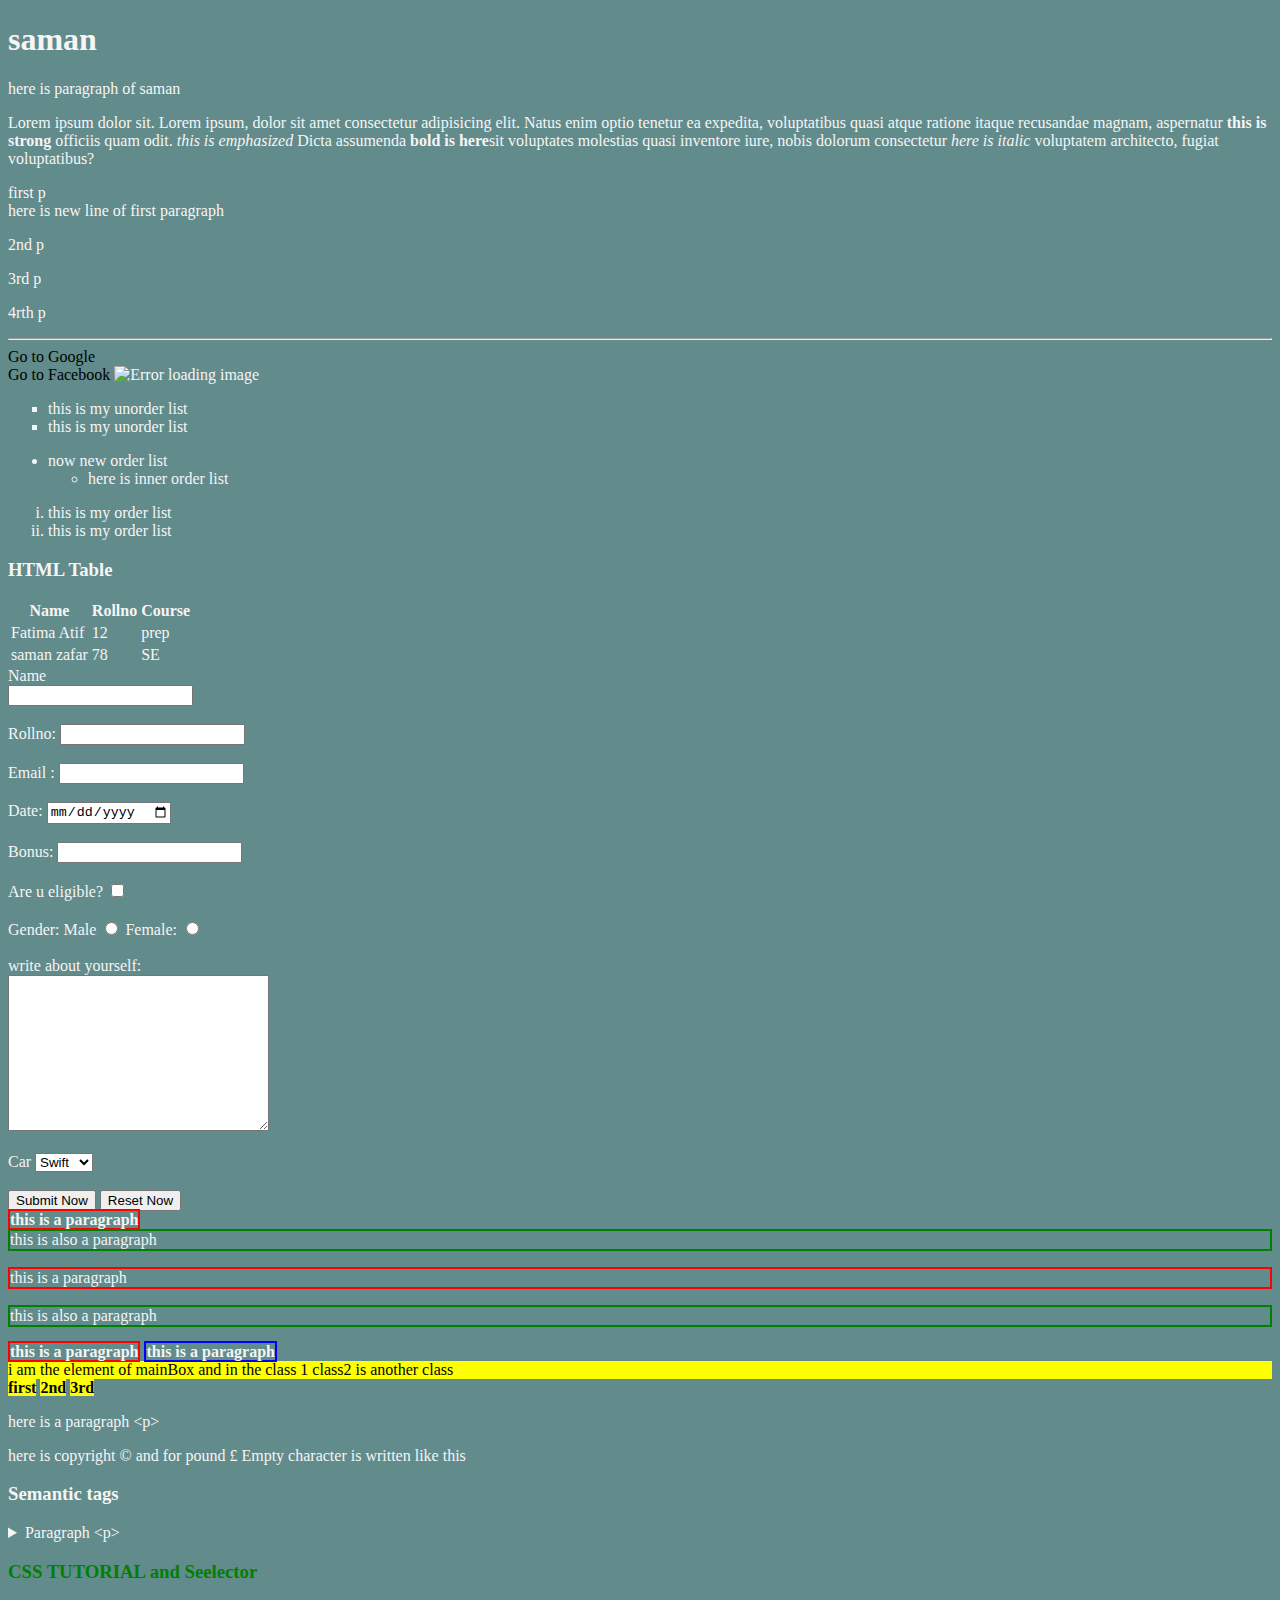
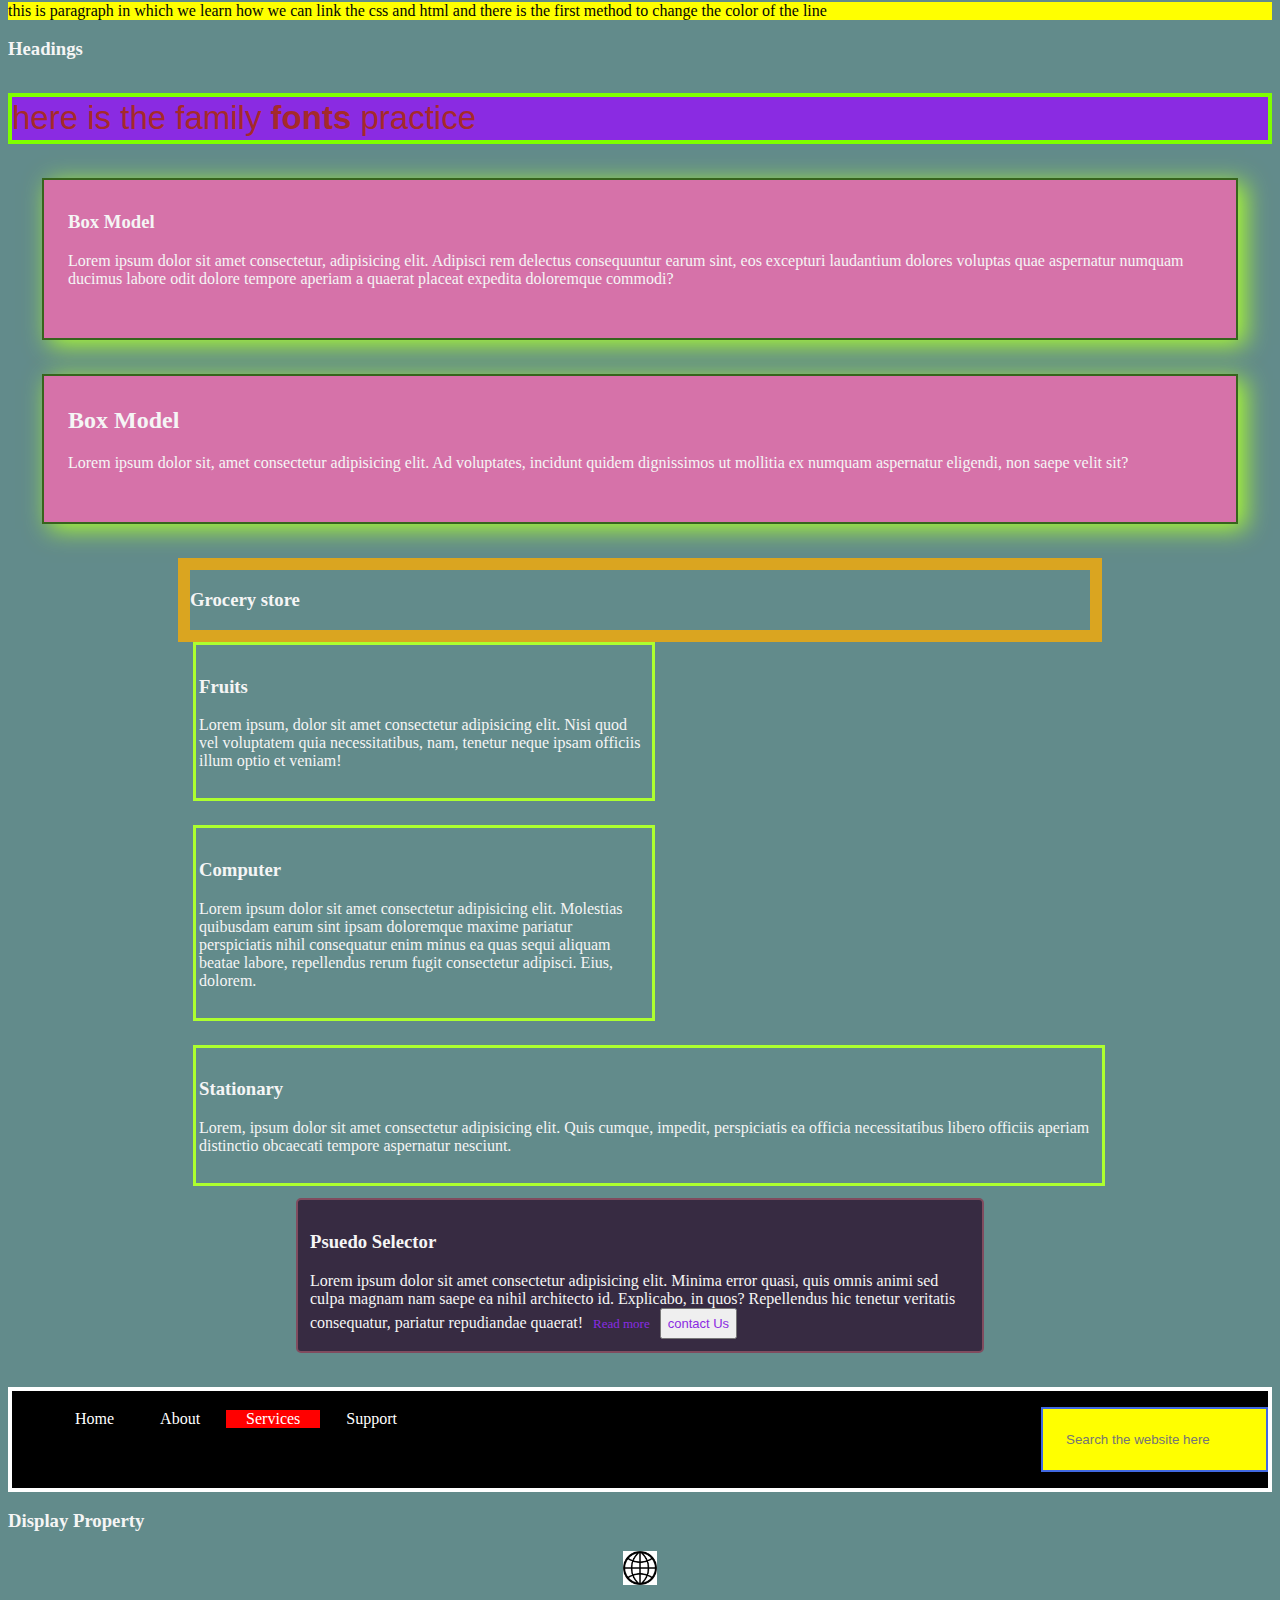
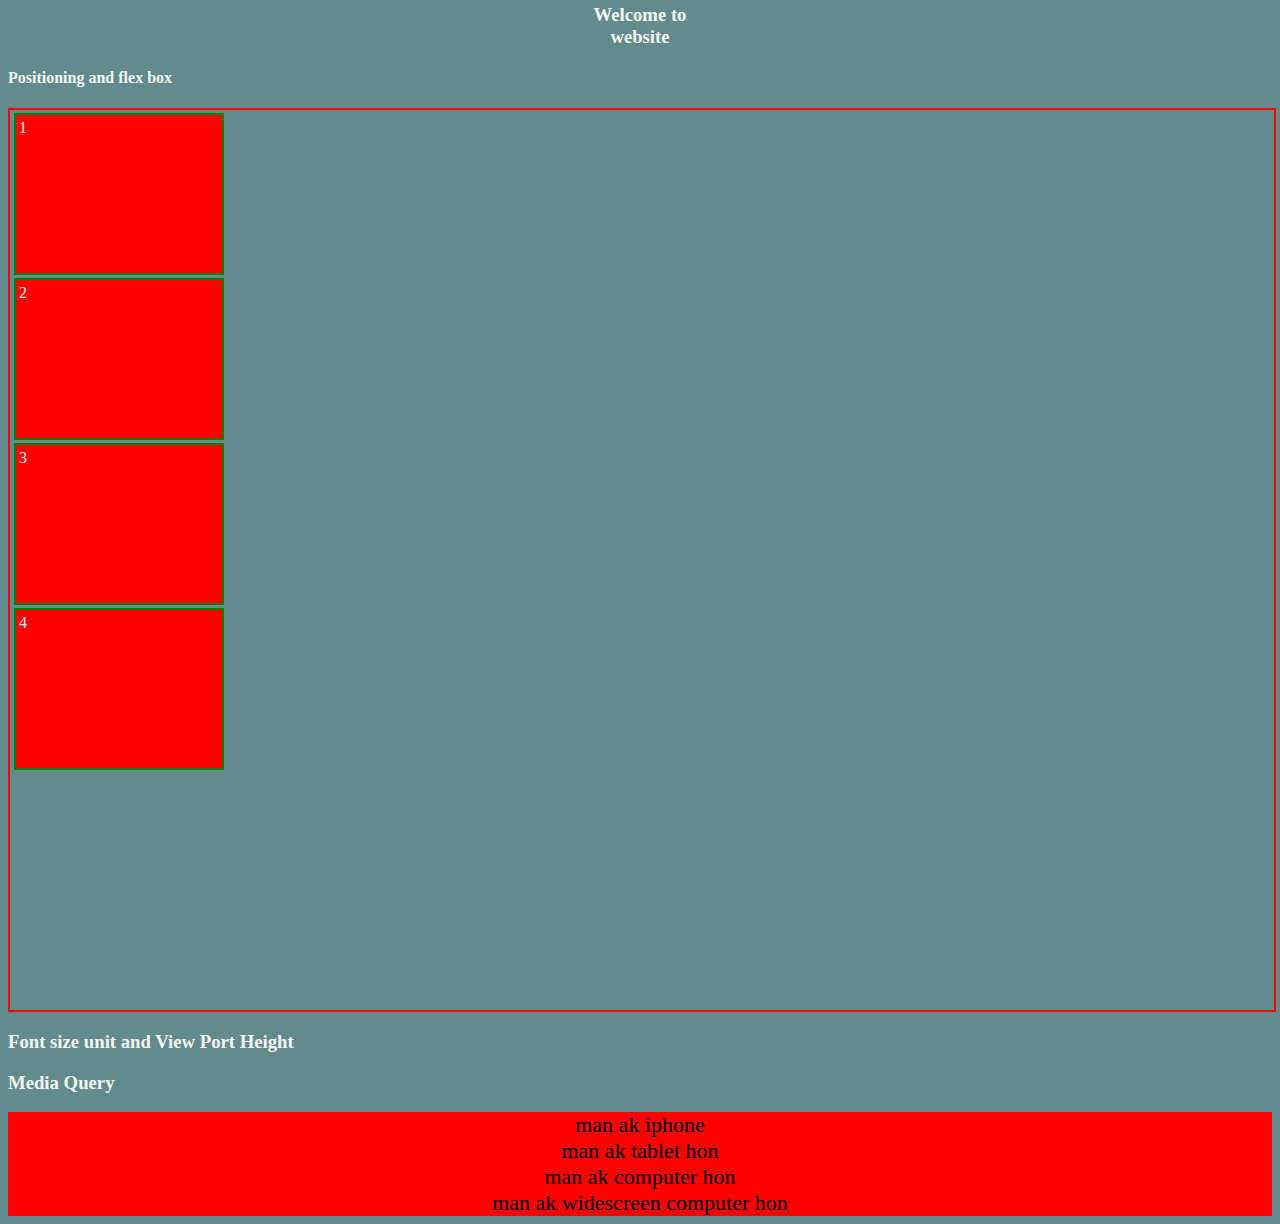
==== commit 0124c7f9: "commits" ====
--- a/index.html
+++ b/index.html
@@ -219,8 +219,8 @@
      <a href="https://google.com"   target="_blank">Go to Google</a><br>
      <a href="https://facebook.com"   target="_blank">Go to Facebook</a>
      <!-- image is not present so alt text is shown -->
-    <img src="saman.jpg" alt="Error loading image">
-    <img src="https://source.unsplash.com/user/erondu/500x400" alt="Remote image">
+    <img src="html.png" alt="Error loading image">
+    
     
 
     <!-- Bullets -->
